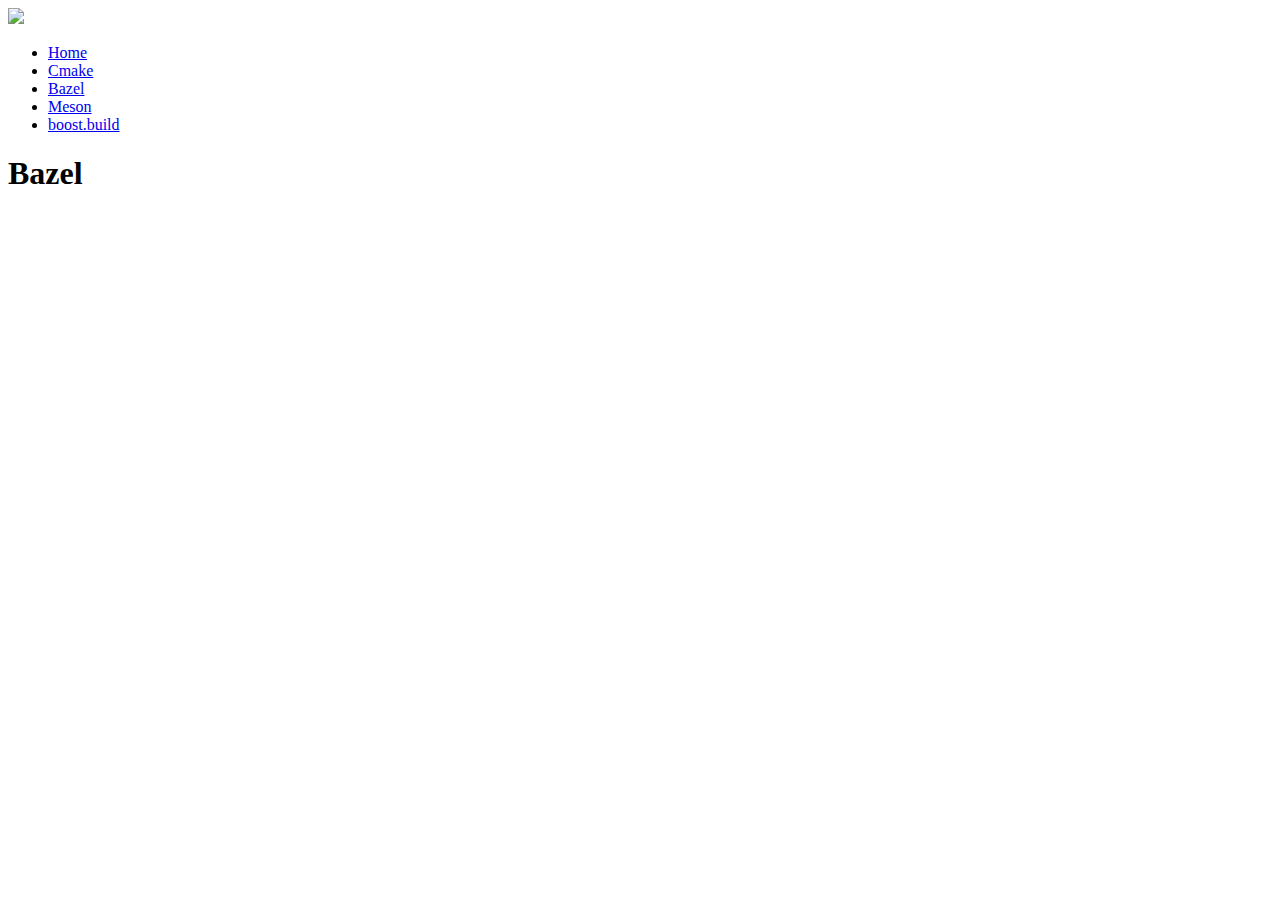
==== bazel.html @ c51d12b8 "Add missing pages with backgrounds" ====
<!doctype html>
<head>
    <link rel="stylesheet" href="style.css">
    <title>Bazel</title>
</head>
<body>
    <div class="backdrop"
        style="background-image: url(https://upload.wikimedia.org/wikipedia/en/thumb/7/7d/Bazel_logo.svg/1200px-Bazel_logo.svg.png)">
    </div>
    <div class="header">
        <img src="https://upload.wikimedia.org/wikipedia/en/thumb/7/7d/Bazel_logo.svg/1200px-Bazel_logo.svg.png"/>
    </div>
    <div class="navbar">
        <ul>
            <li><a href="index.html">Home</a></li>
            <li><a href="cmake.html">Cmake</a>
            <li><a href="bazel.html">Bazel</a></li>
            <li><a href="meson.html">Meson</a></li>
            <li><a href="boostbuild.html">boost.build</a></li>
        </ul>
    </div>
    <div class="content">
        <h1>Bazel</h1>
        <p>
            
        </p>
    </div>
</body>
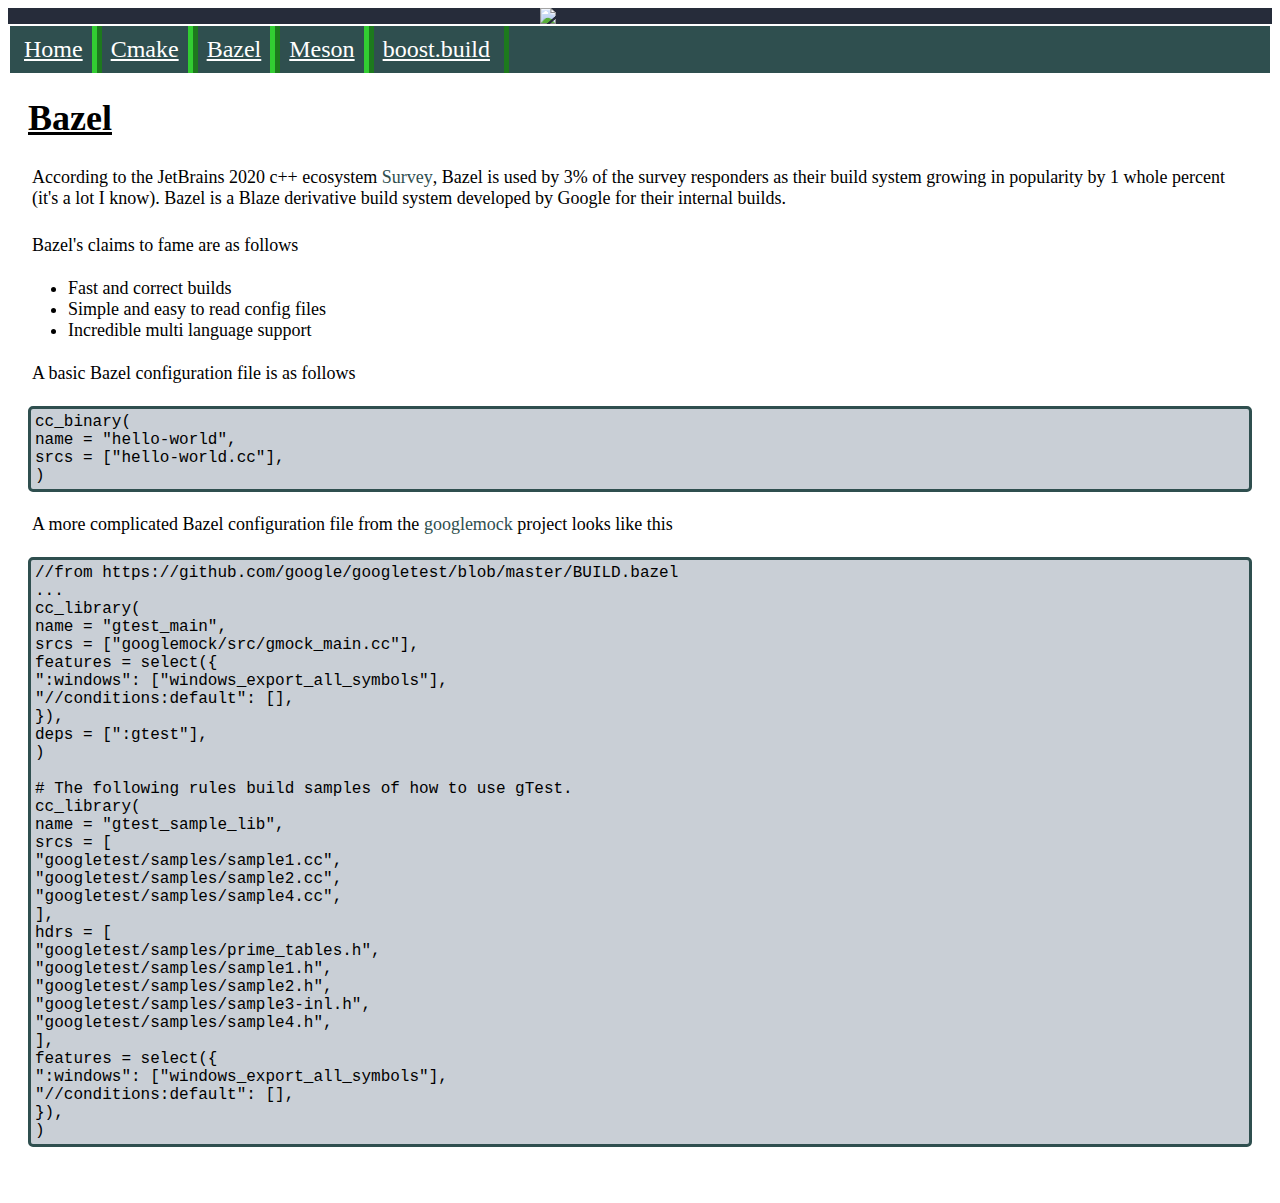
==== commit a2fb8981: "Add descriptions and examples to all pages" ====
--- a/bazel.html
+++ b/bazel.html
@@ -22,7 +22,63 @@
     <div class="content">
         <h1>Bazel</h1>
         <p>
-            
+            According to the JetBrains 2020 c++ ecosystem 
+            <a href="https://www.jetbrains.com/lp/devecosystem-2020/cpp/">Survey</a>, Bazel is used
+            by 3% of the survey responders as their build system growing in popularity by 1 whole
+            percent (it's a lot I know). Bazel is a Blaze derivative build system developed by
+            Google for their internal builds.
         </p>
+        <p>
+            Bazel's claims to fame are as follows
+        </p>
+        <ul>
+            <li>Fast and correct builds</li>
+            <li>Simple and easy to read config files</li>
+            <li>Incredible multi language support</li>
+        </ul>
+        <p>
+            A basic Bazel configuration file is as follows
+        </p>
+        <p class="code">cc_binary(
+            name = "hello-world",
+            srcs = ["hello-world.cc"],
+        )</p>
+        <p>            
+            A more complicated Bazel configuration file from the 
+            <a href="https://github.com/google/googletest/blob/master/BUILD.bazel">googlemock</a> project
+            looks like this
+        </p>
+        <p class="code">//from https://github.com/google/googletest/blob/master/BUILD.bazel
+            ...
+            cc_library(
+            name = "gtest_main",
+            srcs = ["googlemock/src/gmock_main.cc"],
+            features = select({
+                ":windows": ["windows_export_all_symbols"],
+                "//conditions:default": [],
+            }),
+            deps = [":gtest"],
+        )
+        
+        # The following rules build samples of how to use gTest.
+        cc_library(
+            name = "gtest_sample_lib",
+            srcs = [
+                "googletest/samples/sample1.cc",
+                "googletest/samples/sample2.cc",
+                "googletest/samples/sample4.cc",
+            ],
+            hdrs = [
+                "googletest/samples/prime_tables.h",
+                "googletest/samples/sample1.h",
+                "googletest/samples/sample2.h",
+                "googletest/samples/sample3-inl.h",
+                "googletest/samples/sample4.h",
+            ],
+            features = select({
+                ":windows": ["windows_export_all_symbols"],
+                "//conditions:default": [],
+            }),
+        )</p>
     </div>
 </body>--- a/style.css
+++ b/style.css
@@ -0,0 +1,125 @@
+.backdrop {
+    height: 100%;
+    width: 100%;
+    position: absolute;
+    background-repeat: no-repeat;
+    background-position: center center;
+    background-size: cover;
+    opacity: 0.5;
+    z-index: -1;;
+}
+/*************************************************************************
+Header styling
+*************************************************************************/
+.header {
+    object-fit: cover;
+    width: 100%;
+    background-color: #262C3A;
+}
+
+.header img {
+    display: block;
+    margin-left: auto;
+    margin-right: auto;
+    width: 200px;
+}
+
+/*************************************************************************
+Navbar styling
+*************************************************************************/
+
+.navbar {
+    overflow:hidden;
+    background-color: darkslategrey;
+    margin: 2px;
+}
+
+.navbar ul {
+    list-style-type: none;
+    width: 100%;
+    margin: 0;
+    padding: 0;
+    overflow: hidden;
+    background-color: darkslategrey;
+}
+
+.navbar li {
+    outline: limegreen;
+    outline-style: outset;
+    outline-width: 5px;
+    float: left;
+}
+
+.navbar li:first-child {
+    border-left: none;
+}
+
+.navbar a {
+    display: block;
+    padding: 10px 14px;
+    color: white;
+    font-size: x-large;
+}
+
+.navbar a:hover {
+    background-color: lightslategray;
+}
+
+/*************************************************************************
+Content styling
+*************************************************************************/
+
+.content {
+    margin: 20px;
+    font-size: large;
+}
+
+.content h1 {
+    text-decoration: underline;
+}
+
+.content table {
+    border-collapse: collapse;
+}
+
+.content td, th {
+    border: 2px solid black;
+    padding: 10px 14px;
+    border-radius: 3px;
+}
+
+.content th {
+    background: rgba(119, 136, 153, 0.4);
+}
+
+.content a {
+    text-decoration: none;
+    display: inline-block;
+    color: darkslategrey;
+}
+
+.content a:hover {
+    text-decoration: underline;
+    color: lime;
+}
+
+.content p {
+    padding: 4px;
+}
+
+.code {
+    font-family: monospace;
+    border: 3px solid darkslategrey;
+    border-radius: 5px;
+    white-space: pre-line;
+    background: rgba(119, 136, 153, 0.4)
+}
+
+/*************************************************************************
+Extra styling
+*************************************************************************/
+
+.icon {
+    width: 40px;
+    height: 40px;
+}
